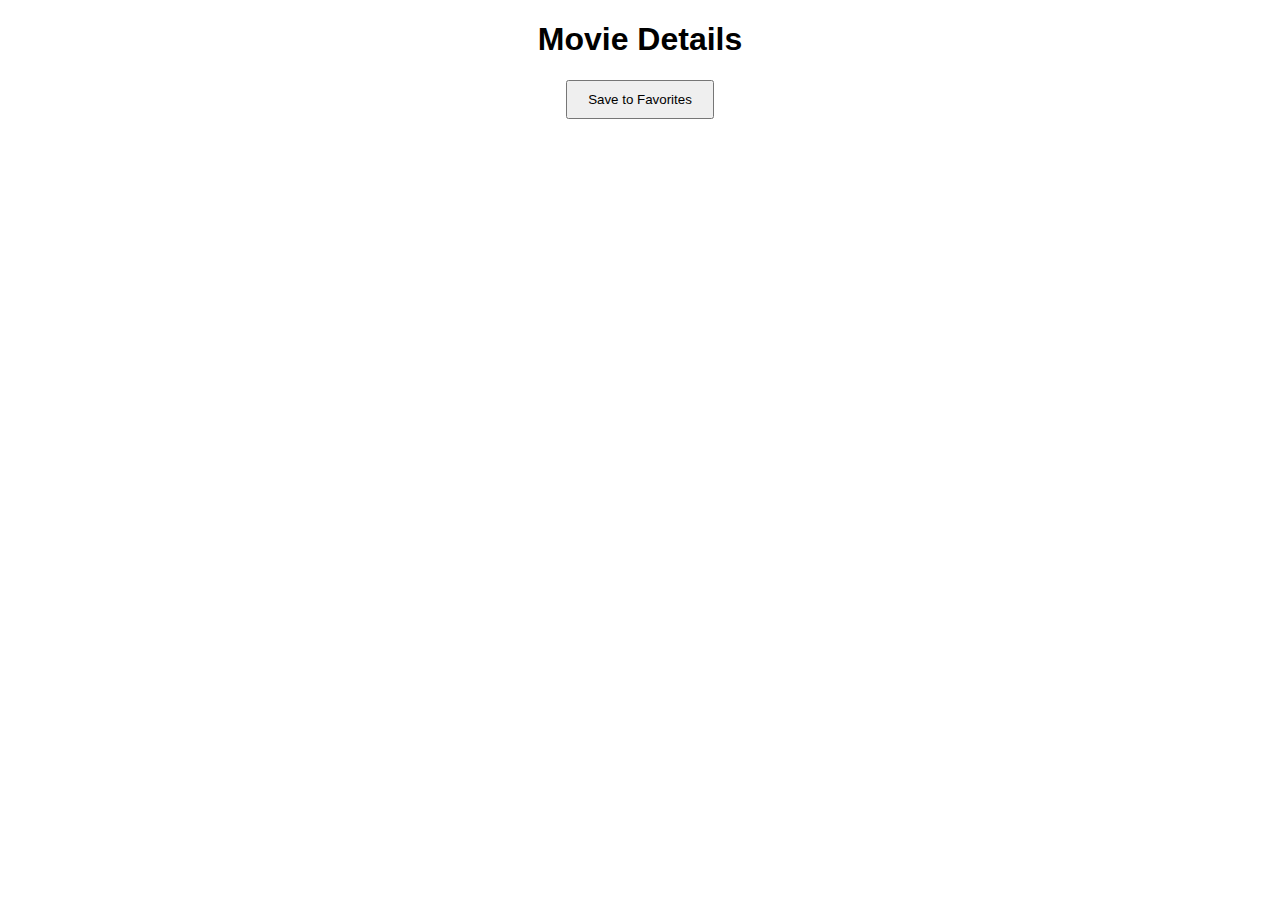
==== MovieManager/details.html @ ae1fbfea "2" ====
<!DOCTYPE html>
<html lang="en">
  <head>
    <meta charset="UTF-8" />
    <meta name="viewport" content="width=device-width, initial-scale=1.0" />
    <title>Movie Details</title>
    <link rel="stylesheet" href="style.css" />
    <link href="https://fonts.cdnfonts.com/css/satoshi" rel="stylesheet" />
  </head>
  <body>
    <h1>Movie Details</h1>
    <div id="movie-details"></div>
    <button id="save-favorite">Save to Favorites</button>
    <script src="script.js"></script>
  </body>
</html>
---- MovieManager/style.css ----
@import url("https://fonts.cdnfonts.com/css/satoshi");

body {
  font-family: "Satoshi", sans-serif;
}

h1 {
  text-align: center;
}

#movie-list,
#favorites-list {
  list-style-type: none;
  padding: 0;
}

li {
  margin: 10px 0;
  padding: 10px;
  border: 1px solid #ccc;
}

button {
  display: block;
  margin: 20px auto;
  padding: 10px 20px;
}
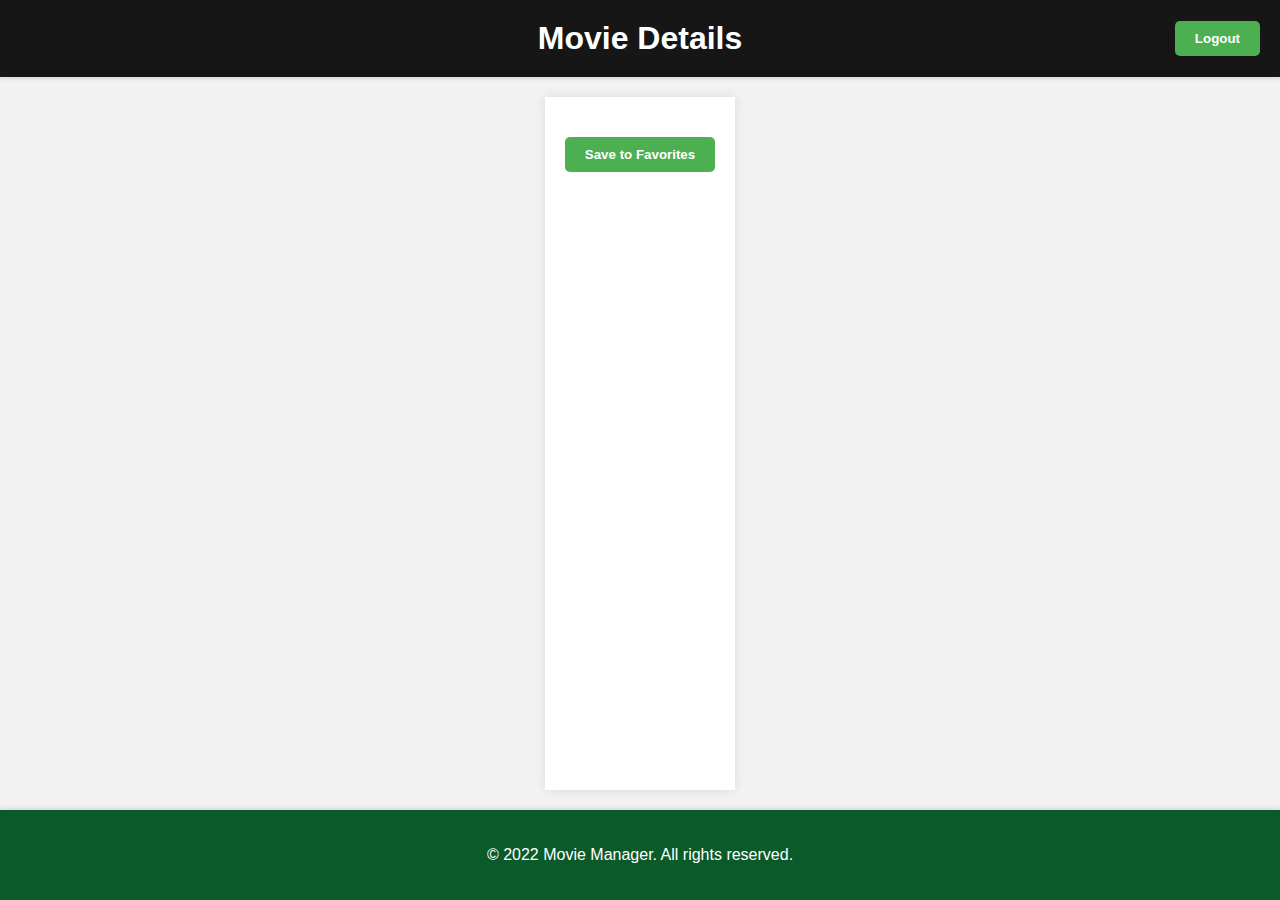
==== commit e1b2e817: "4" ====
--- a/MovieManager/details.html
+++ b/MovieManager/details.html
@@ -8,9 +8,23 @@
     <link href="https://fonts.cdnfonts.com/css/satoshi" rel="stylesheet" />
   </head>
   <body>
-    <h1>Movie Details</h1>
-    <div id="movie-details"></div>
-    <button id="save-favorite">Save to Favorites</button>
+    <header>
+      <nav>
+        <h1>Movie Details</h1>
+        <div class="auth-buttons">
+          <button id="logoutButton">Logout</button>
+        </div>
+      </nav>
+    </header>
+
+    <div class="container">
+      <div id="movie-details"></div>
+      <button id="save-favorite">Save to Favorites</button>
+    </div>
+
+    <footer>
+      <p>&copy; 2022 Movie Manager. All rights reserved.</p>
+    </footer>
     <script src="script.js"></script>
   </body>
 </html>
--- a/MovieManager/style.css
+++ b/MovieManager/style.css
@@ -1,15 +1,67 @@
-@import url("https://fonts.cdnfonts.com/css/satoshi");
-
 body {
   font-family: "Satoshi", sans-serif;
+  background-color: #f2f2f2;
+  margin: 0;
+  padding: 0;
+  display: flex;
+  flex-direction: column;
+  min-height: 100vh;
 }
 
-h1 {
+header {
+  background-color: #161616;
+  padding: 20px 0;
+  color: white;
+  box-shadow: 0 2px 4px rgba(0, 0, 0, 0.1);
+}
+
+nav {
+  display: flex;
+  justify-content: center;
+  align-items: center;
+  position: relative;
+}
+
+nav h1 {
+  margin: 0;
+  font-size: 2em;
+  flex: 1;
   text-align: center;
 }
 
-#movie-list,
-#favorites-list {
+.auth-buttons {
+  position: absolute;
+  right: 20px;
+  display: flex;
+  gap: 10px;
+}
+
+.auth-buttons button {
+  background-color: #4caf50;
+  color: white;
+  font-weight: bold;
+  border: none;
+  border-radius: 5px;
+  padding: 10px 20px;
+  cursor: pointer;
+  transition: background-color 0.3s ease;
+}
+
+.auth-buttons button:hover {
+  background-color: #45a049;
+}
+
+.container {
+  flex: 1;
+  max-width: 800px;
+  margin: 20px auto;
+  padding: 20px;
+  background-color: white;
+  box-shadow: 0 0 10px rgba(0, 0, 0, 0.1);
+  text-align: center;
+}
+
+ul {
   list-style-type: none;
   padding: 0;
 }
@@ -18,10 +70,66 @@
   margin: 10px 0;
   padding: 10px;
   border: 1px solid #ccc;
+  background-color: #f9f9f9;
+  transition: background-color 0.3s ease;
+}
+
+li:hover {
+  background-color: #e9e9e9;
 }
 
 button {
   display: block;
   margin: 20px auto;
   padding: 10px 20px;
+  background-color: #4caf50;
+  color: white;
+  font-weight: bold;
+  border: none;
+  border-radius: 5px;
+  cursor: pointer;
+  transition: background-color 0.3s ease;
 }
+
+button:hover {
+  background-color: #45a049;
+}
+
+.search-container {
+  display: flex;
+  justify-content: center;
+  align-items: center;
+  margin-bottom: 20px;
+}
+
+.search-input {
+  padding: 10px;
+  border: 1px solid #ccc;
+  border-radius: 5px;
+  margin-right: 10px;
+  width: 200px;
+}
+
+.search-button {
+  padding: 10px 20px;
+  background-color: #4caf50;
+  color: white;
+  border: none;
+  border-radius: 5px;
+  cursor: pointer;
+  font-weight: bold;
+  transition: background-color 0.3s ease;
+}
+
+search-button:hover {
+  background-color: #45a049;
+}
+
+footer {
+  background-color: #0a5a2a;
+  color: white;
+  padding: 20px 0;
+  text-align: center;
+  box-shadow: 0 -2px 4px rgba(0, 0, 0, 0.1);
+  margin-top: auto;
+}
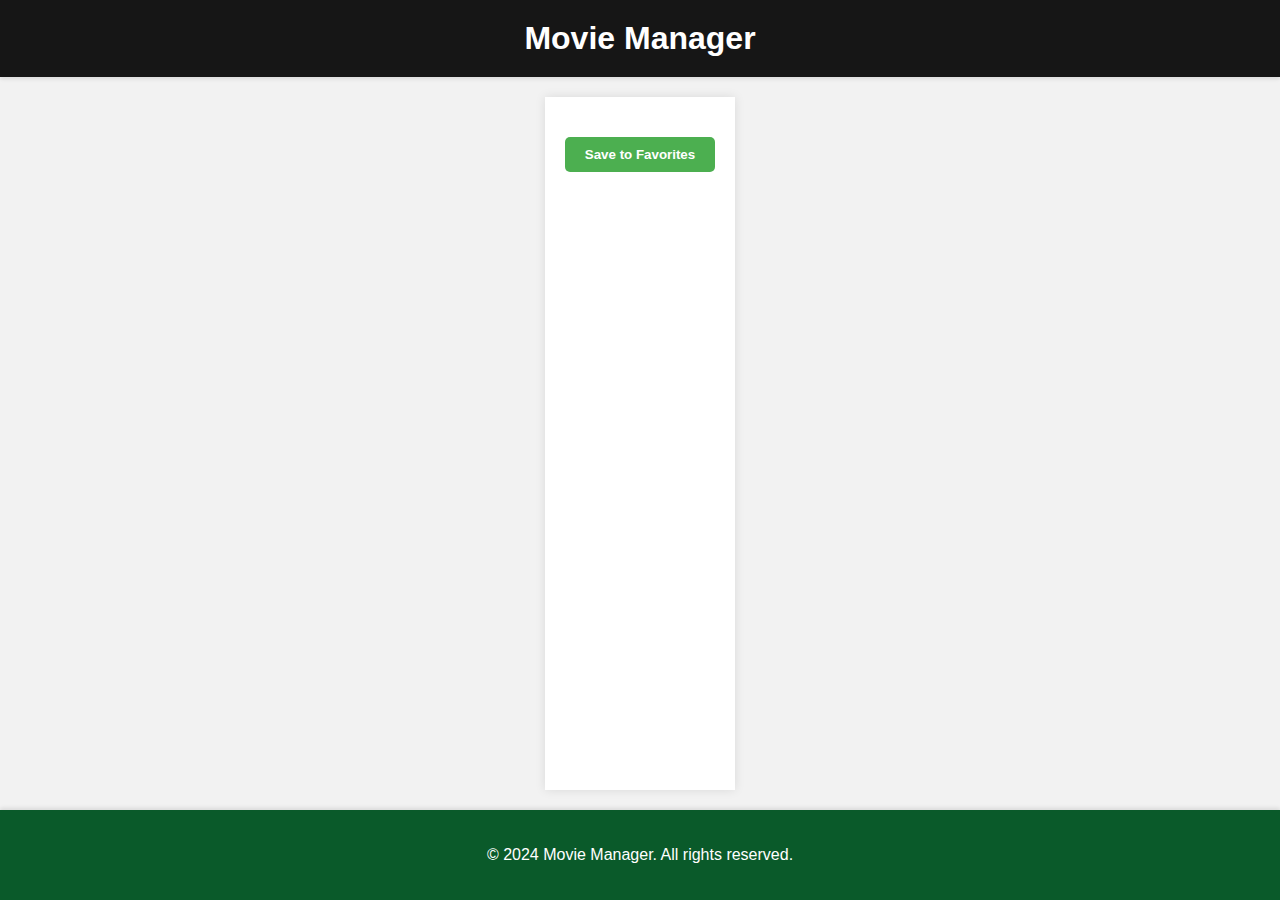
==== commit 5e288789: "5" ====
--- a/MovieManager/details.html
+++ b/MovieManager/details.html
@@ -1,30 +1,47 @@
 <!DOCTYPE html>
 <html lang="en">
-  <head>
+<head>
     <meta charset="UTF-8" />
     <meta name="viewport" content="width=device-width, initial-scale=1.0" />
     <title>Movie Details</title>
     <link rel="stylesheet" href="style.css" />
     <link href="https://fonts.cdnfonts.com/css/satoshi" rel="stylesheet" />
-  </head>
-  <body>
+    <style>
+        .movie-details img {
+            display: block;
+            margin-left: auto;
+            margin-right: auto;
+        }
+        .movie-details {
+            text-align: center;
+        }
+        .movie-details h2 {
+            margin-top: 20px;
+        }
+        .movie-details p {
+            margin: 10px 0;
+        }
+        .movie-trailer {
+            margin-top: 20px;
+        }
+    </style>
+</head>
+<body>
     <header>
-      <nav>
-        <h1>Movie Details</h1>
-        <div class="auth-buttons">
-          <button id="logoutButton">Logout</button>
-        </div>
-      </nav>
+        <nav>
+            <h1>Movie Manager</h1>
+        </nav>
     </header>
 
     <div class="container">
-      <div id="movie-details"></div>
-      <button id="save-favorite">Save to Favorites</button>
+        <div id="movie-details" class="movie-details"></div>
+        <div id="movie-trailer" class="movie-trailer"></div>
+        <button id="save-favorite">Save to Favorites</button>
     </div>
 
     <footer>
-      <p>&copy; 2022 Movie Manager. All rights reserved.</p>
+        <p>&copy; 2024 Movie Manager. All rights reserved.</p>
     </footer>
-    <script src="script.js"></script>
-  </body>
-</html>
+    <script src="details.js"></script>
+</body>
+</html>